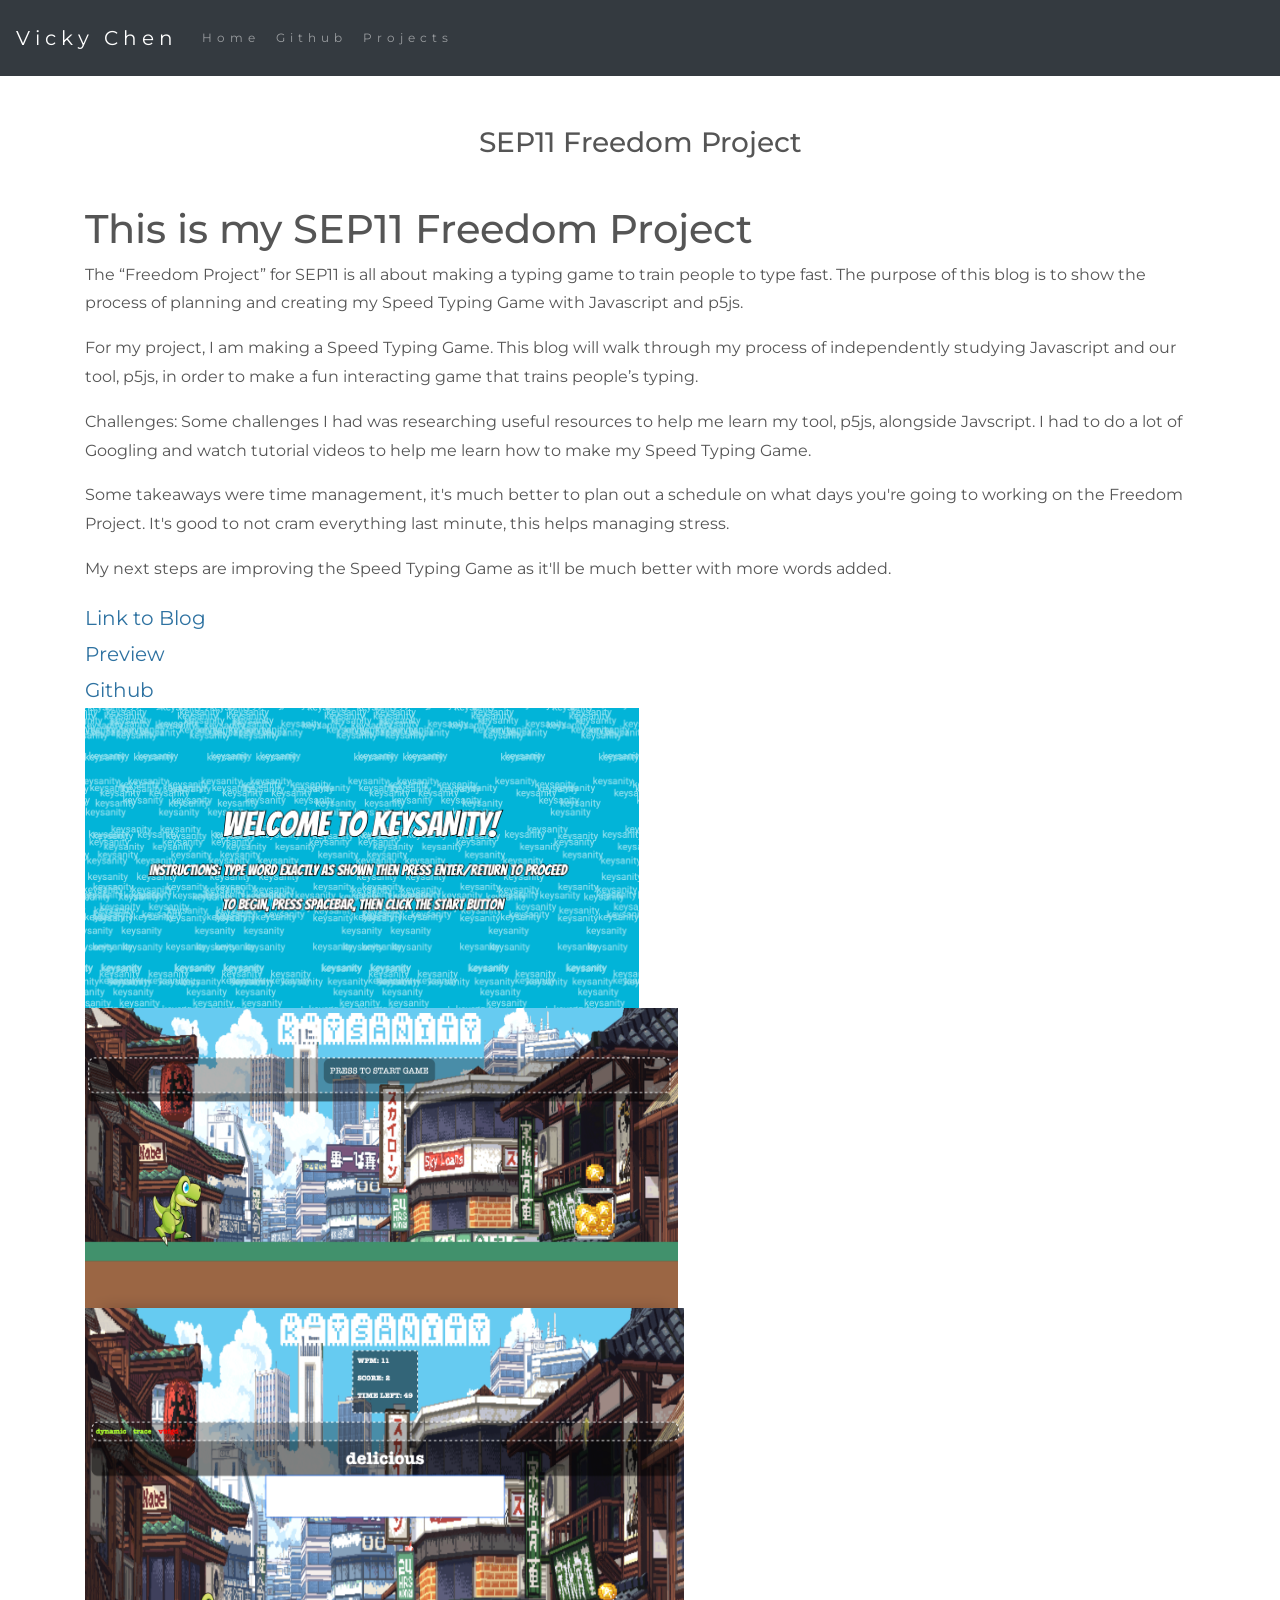
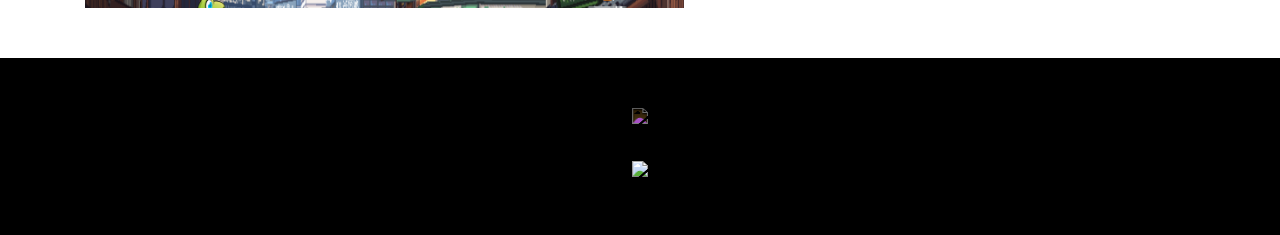
==== projects/apcsa-fp.html @ 8748a296 "update" ====
<!DOCTYPE html>
<html lang="en">

<head>
    <title class="owner-name">#</title>
    <meta charset="utf-8">
    <meta name="viewport" content="width=device-width, initial-scale=1">
    <link rel="stylesheet" href="https://stackpath.bootstrapcdn.com/bootstrap/4.3.1/css/bootstrap.min.css">
    <link href="https://fonts.googleapis.com/css?family=Montserrat" rel="stylesheet">
    <link rel="stylesheet" href="../style.css" type="text/css">
    <script src="https://code.jquery.com/jquery-3.3.1.slim.min.js"></script>
    <script src="https://cdnjs.cloudflare.com/ajax/libs/popper.js/1.14.7/umd/popper.min.js"></script>
    <script src="https://stackpath.bootstrapcdn.com/bootstrap/4.3.1/js/bootstrap.min.js"></script>

</head>

<body>

    <!-- Navbar -->

    <nav class="navbar navbar-expand-lg navbar-dark bg-dark">
        <a class="navbar-brand owner-name" href="#"></a>
        <button class="navbar-toggler" type="button" data-toggle="collapse" data-target="#navbarSupportedContent" aria-controls="navbarSupportedContent" aria-expanded="false" aria-label="Toggle navigation">
            <span class="navbar-toggler-icon"></span>
        </button>

        <div class="collapse navbar-collapse" id="navbarSupportedContent">
            <ul class="navbar-nav mr-auto">
                <li class="nav-item">
                    <a class="nav-link" href="../index.html">Home</a>
                </li>
                <li class="nav-item">
                    <a class="nav-link" href="#" id="github" target="_blank">Github</a>
                </li>
                <li class="nav-item">
                    <a class="nav-link" href="../index.html#projects">Projects</a>
                </li>
            </ul>
        </div>
    </nav>

    <!-- First Container -->
    <div class="container-fluid bg-1">
        <div class="container">

            <h3 class="margin text-center">SEP11 Freedom Project</h3>
            <h1>This is my SEP11 Freedom Project</h1>
            <p>The “Freedom Project” for SEP11 is all about making a typing game to train people to type fast. The purpose of this blog is to show the process of planning and creating my Speed Typing Game with Javascript and p5js.
</p>
<p>For my project, I am making a Speed Typing Game. This blog will walk through my process of independently studying Javascript and our tool, p5js, in order to make a fun interacting game that trains people’s typing.
</p>
<p>Challenges: Some challenges I had was researching useful resources to help me learn my tool, p5js, alongside Javscript. I had to do a lot of Googling and watch tutorial videos to help me learn how to make my Speed Typing Game.</p>
<p>Some takeaways were time management, it's much better to plan out a schedule on what days you're going to working on the Freedom Project. It's good to not cram everything last minute, this helps managing stress.</p>
<p>My next steps are improving the Speed Typing Game as it'll be much better with more words added.</p>
            <a href="https://docs.google.com/document/d/1BGJ49V76hw2mv8tHfQa8FgszegV8YEF02ZYlIMXNzXY/edit?usp=sharing">Link to Blog</a><br>

            <!--EXAMPLE OF PREVIEW LINK-->
            <a href="https://sanilac6459.github.io/sep11-freedom-project-typing-game/intro/index.html">Preview</a><br>
            <!--EXAMPLE OF GITHUB LINK-->
            <a href="https://github.com/sanilac6459/sep11-freedom-project-typing-game">Github</a><br>

            <img src="../img/intro.png" class="img-fluid project-img">
            
            <img src="../img/sep11.png" class="img-fluid project-img">
            
            <img src="../img/main.png" class="img-fluid project-img">


            <div class="row">

                <!--
                <div class="col-sm-6">
                    Use this to...
                </div>
                <div class="col-sm-6">
                    ...make two columns
                </div>
                -->

            </div>

        </div>
    </div>



    <!-- Footer -->
    <footer class="container-fluid bg-4 text-center">
        <a href="#" target="_blank" id="fork"><img src="../img/fork.png"></a><br>
        <a href="https://hstatsep.github.io" target="_blank"><img src="https://hstatsep.github.io/img/hstatsep-logo-small.png" id="sep"></a>
    </footer>


    <script src="../script.js"></script>
</body>

</html>
---- style.css ----
html, body {
    height: 100%;
}

body {
    font: 20px Montserrat, sans-serif;
    line-height: 1.8;
    color: #f5f6f7;
}

p {
    font-size: 16px;
}

a {
    color: #2e72a1;
}

#logo, .project-img {
    max-height: 300px;
}

#fork img{
    height: 25px;
    margin-bottom: 25px;
    filter: invert(1);
}

#sep {
    height: 75px;
}

.margin {
    margin-bottom: 45px;
}

.bg-1 {
    background-color: #ffffff; /* White */
    color: #555555;
}

.bg-2 {
    background-color: #A5D1F3; /* Light Blue */
    color: #ffffff;
}

.card {
    color: black;
    text-align: left;
}

.card-title {
    font-weight: 700;
}

.bg-3 {
    background-color: #6194BC; /* Hippie Blue */
    color: #ffffff;
}

.bg-4 {
    background-color: #000000; /* Black */
    color: #fff;
}

.container-fluid {
    padding-top: 50px;
    padding-bottom: 50px;
}

.navbar {
    padding-top: 15px;
    padding-bottom: 15px;
    border: 0;
    border-radius: 0;
    margin-bottom: 0;
    font-size: 12px;
    letter-spacing: 5px;
}

.navbar-nav li a:hover {
    color: #2e72a1 !important;
}
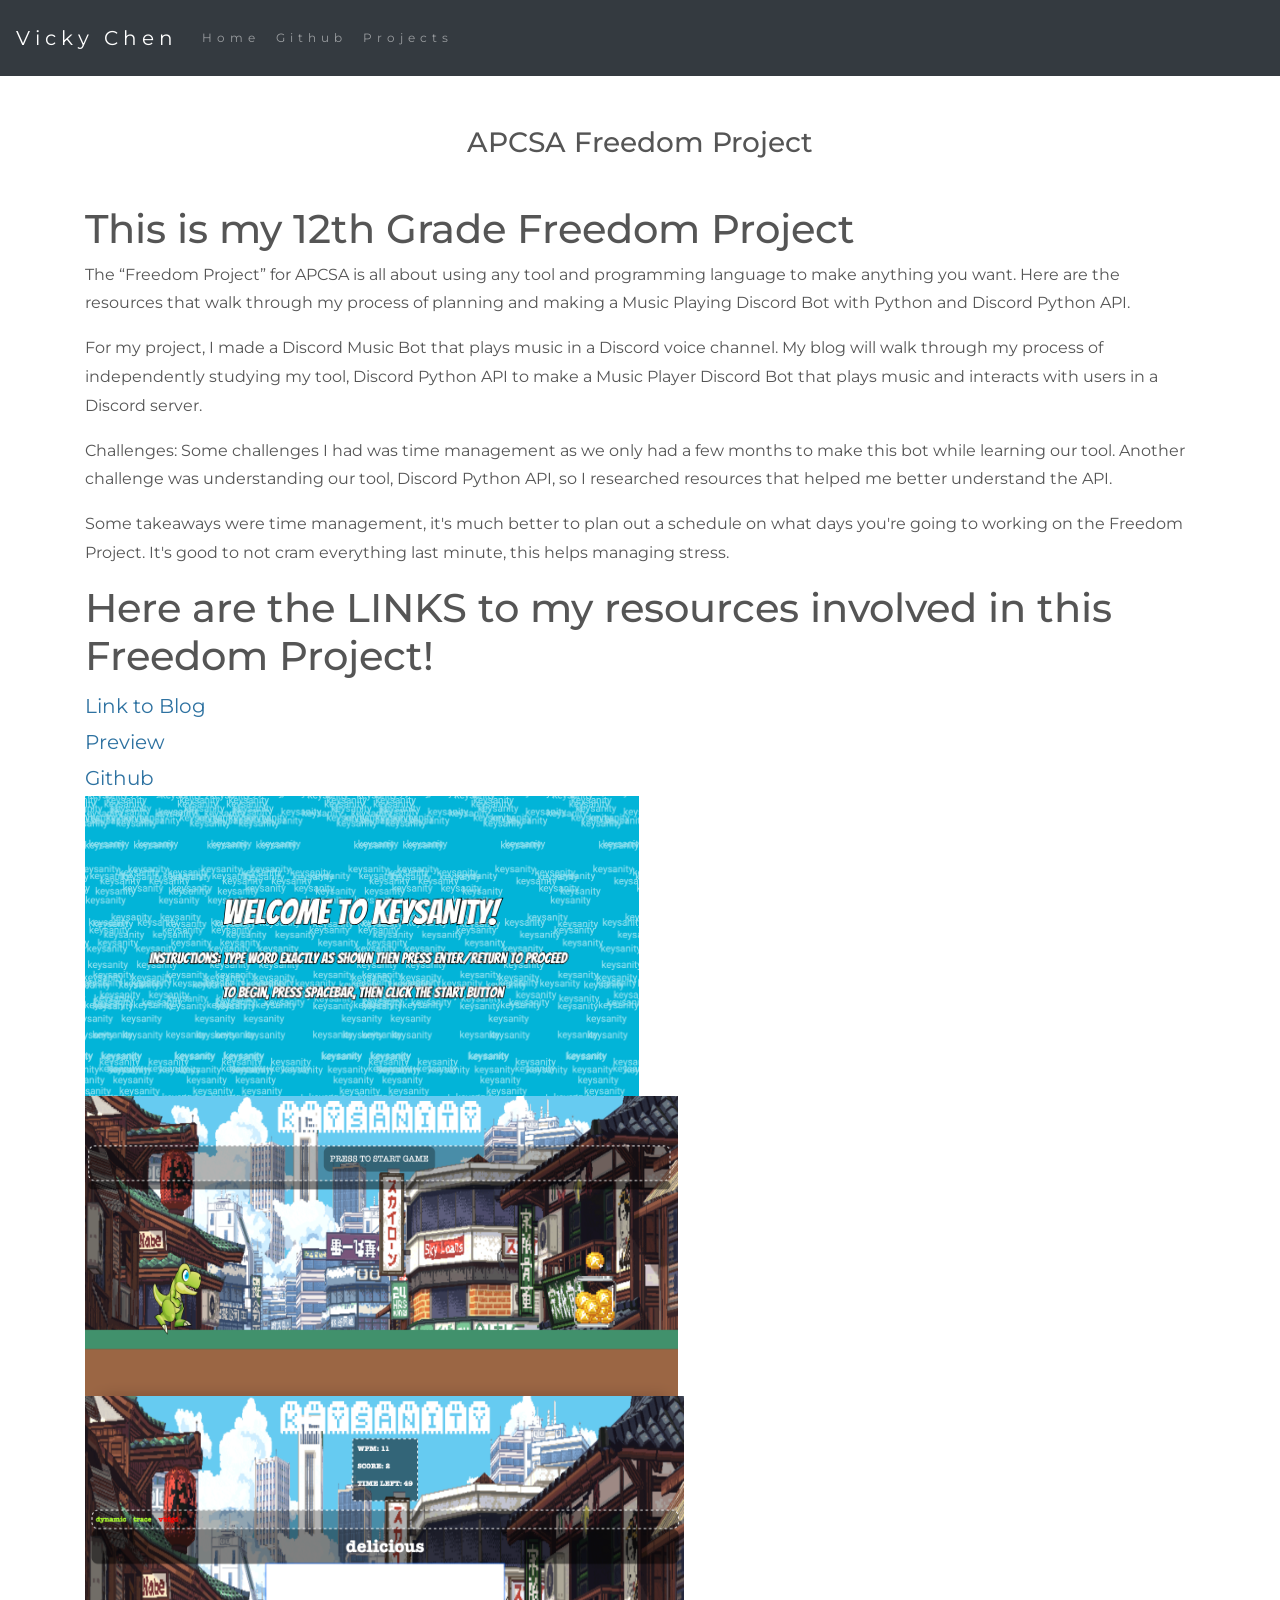
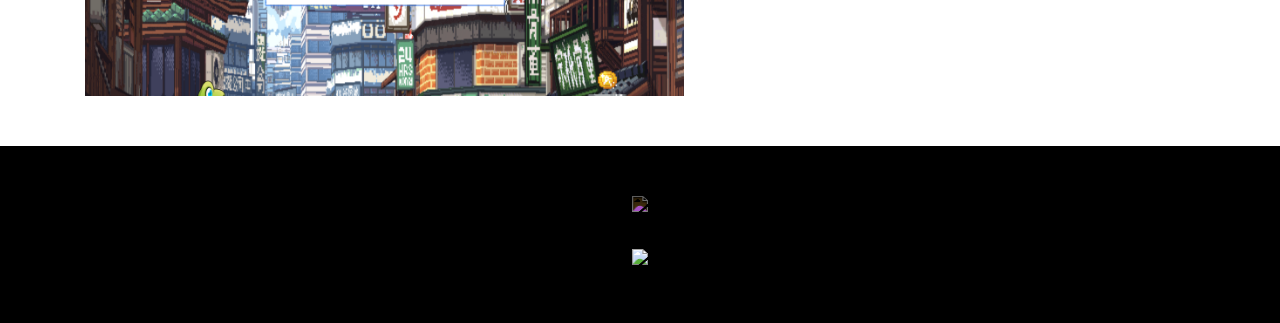
==== commit 51f9a0e4: "update" ====
--- a/projects/apcsa-fp.html
+++ b/projects/apcsa-fp.html
@@ -43,26 +43,27 @@
     <div class="container-fluid bg-1">
         <div class="container">
 
-            <h3 class="margin text-center">SEP11 Freedom Project</h3>
-            <h1>This is my SEP11 Freedom Project</h1>
-            <p>The “Freedom Project” for SEP11 is all about making a typing game to train people to type fast. The purpose of this blog is to show the process of planning and creating my Speed Typing Game with Javascript and p5js.
+            <h3 class="margin text-center">APCSA Freedom Project</h3>
+            <h1>This is my 12th Grade Freedom Project</h1>
+            <p>The “Freedom Project” for APCSA is all about using any tool and programming language to make anything you want. Here are the resources that walk through my process of planning and making a Music Playing Discord Bot with Python and Discord Python API.
 </p>
-<p>For my project, I am making a Speed Typing Game. This blog will walk through my process of independently studying Javascript and our tool, p5js, in order to make a fun interacting game that trains people’s typing.
+<p>For my project, I made a Discord Music Bot that plays music in a Discord voice channel. My blog will walk through my process of independently studying my tool, Discord Python API to make a Music Player Discord Bot that plays music and interacts with users in a Discord server.
 </p>
-<p>Challenges: Some challenges I had was researching useful resources to help me learn my tool, p5js, alongside Javscript. I had to do a lot of Googling and watch tutorial videos to help me learn how to make my Speed Typing Game.</p>
+<p>Challenges: Some challenges I had was time management as we only had a few months to make this bot while learning our tool. Another challenge was understanding our tool, Discord Python API, so I researched resources that helped me better understand the API.</p>
 <p>Some takeaways were time management, it's much better to plan out a schedule on what days you're going to working on the Freedom Project. It's good to not cram everything last minute, this helps managing stress.</p>
-<p>My next steps are improving the Speed Typing Game as it'll be much better with more words added.</p>
-            <a href="https://docs.google.com/document/d/1BGJ49V76hw2mv8tHfQa8FgszegV8YEF02ZYlIMXNzXY/edit?usp=sharing">Link to Blog</a><br>
+<h1>Here are the LINKS to my resources involved in this Freedom Project!</h1>
+
+            <a href="https://docs.google.com/document/d/1sjWSZfbbpYjDxeHX-JZvYXO_PqVlCfKJWjYZ-AWHiV0/edit?usp=sharing">Link to Blog</a><br>
 
             <!--EXAMPLE OF PREVIEW LINK-->
-            <a href="https://sanilac6459.github.io/sep11-freedom-project-typing-game/intro/index.html">Preview</a><br>
+            <a href="https://drive.google.com/file/d/1Vi3Xcvd2CfMMfHCFG77Shms5e30xO0hy/view?usp=sharing">Preview</a><br>
             <!--EXAMPLE OF GITHUB LINK-->
-            <a href="https://github.com/sanilac6459/sep11-freedom-project-typing-game">Github</a><br>
+            <a href="https://github.com/vickyc6811/apcsa-discord-bot">Github</a><br>
 
             <img src="../img/intro.png" class="img-fluid project-img">
-            
+
             <img src="../img/sep11.png" class="img-fluid project-img">
-            
+
             <img src="../img/main.png" class="img-fluid project-img">
 
 
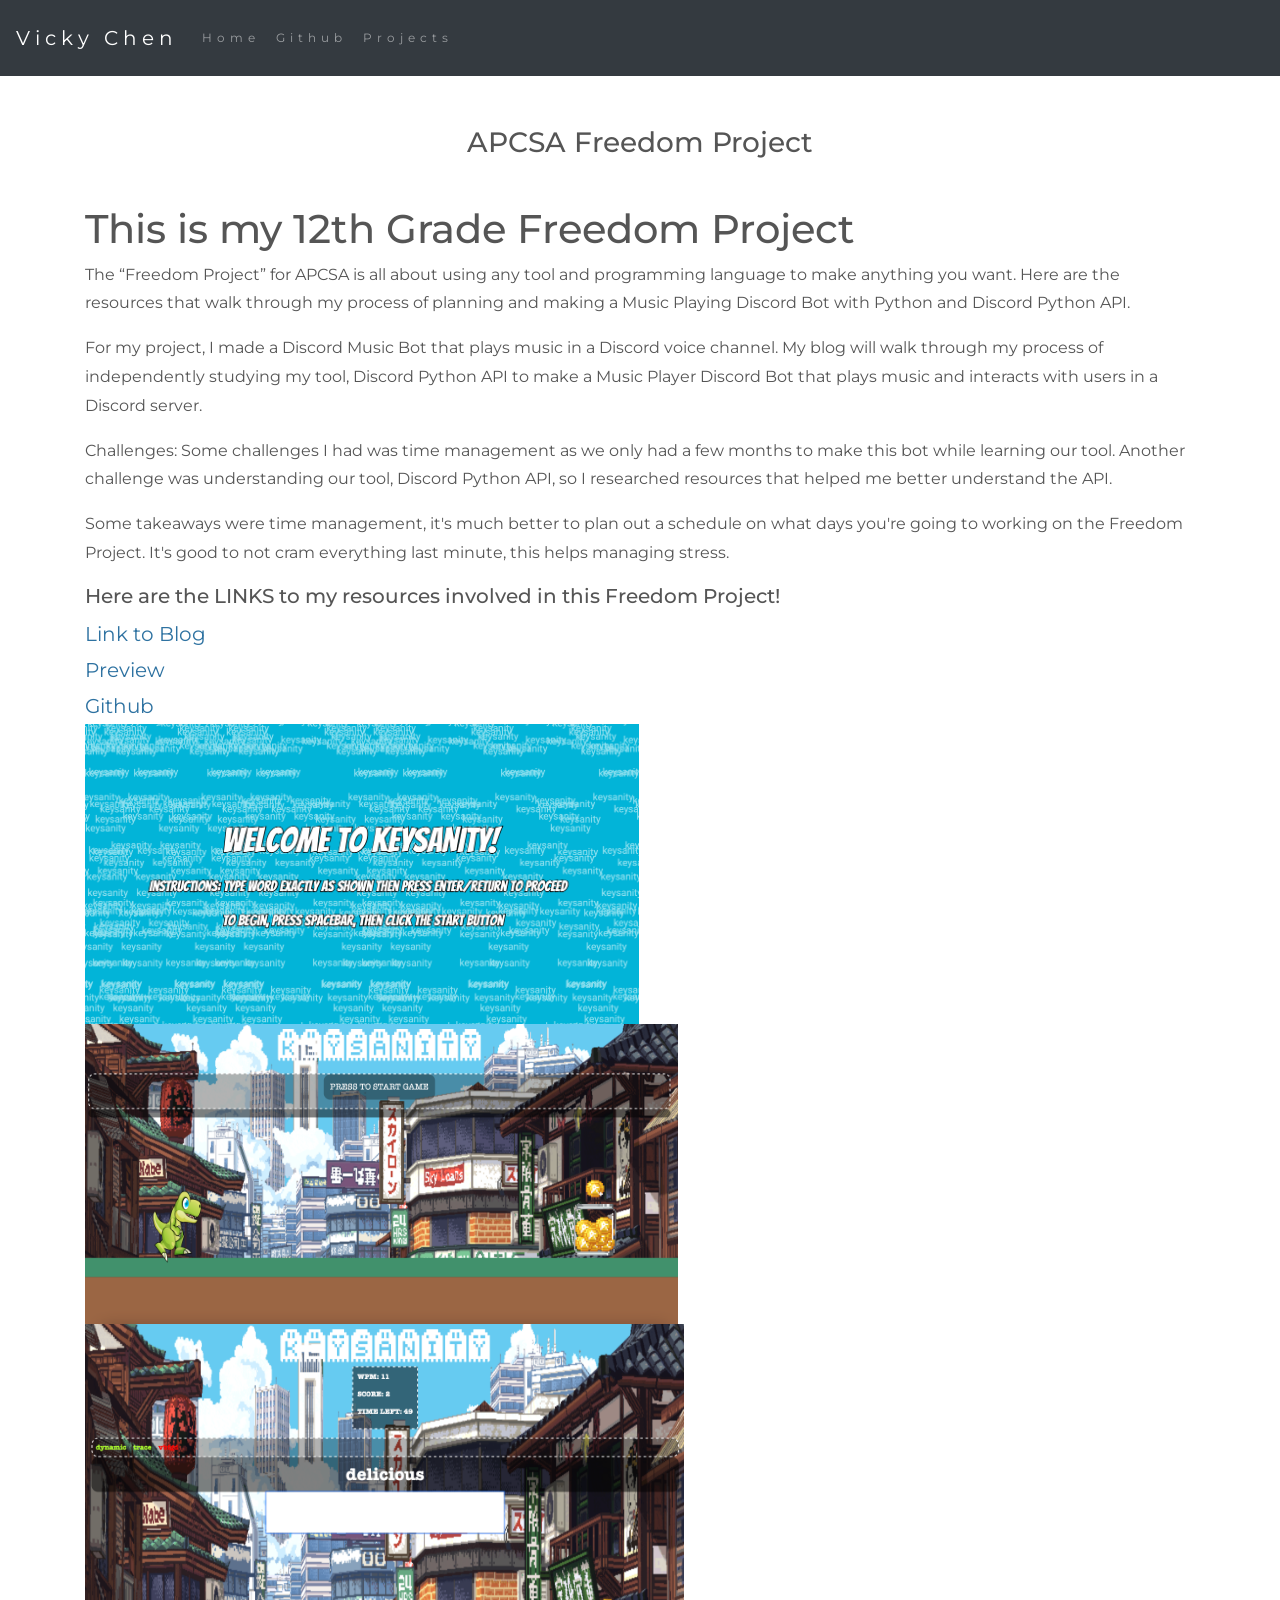
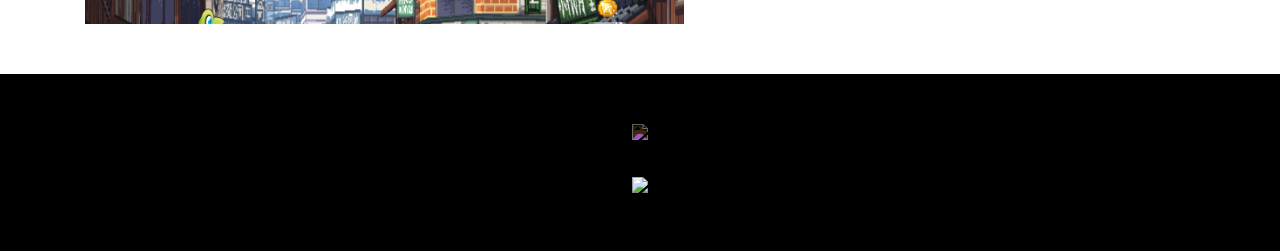
==== commit 02c6552b: "update" ====
--- a/projects/apcsa-fp.html
+++ b/projects/apcsa-fp.html
@@ -51,7 +51,7 @@
 </p>
 <p>Challenges: Some challenges I had was time management as we only had a few months to make this bot while learning our tool. Another challenge was understanding our tool, Discord Python API, so I researched resources that helped me better understand the API.</p>
 <p>Some takeaways were time management, it's much better to plan out a schedule on what days you're going to working on the Freedom Project. It's good to not cram everything last minute, this helps managing stress.</p>
-<h1>Here are the LINKS to my resources involved in this Freedom Project!</h1>
+<h5>Here are the LINKS to my resources involved in this Freedom Project!</h5>
 
             <a href="https://docs.google.com/document/d/1sjWSZfbbpYjDxeHX-JZvYXO_PqVlCfKJWjYZ-AWHiV0/edit?usp=sharing">Link to Blog</a><br>
 
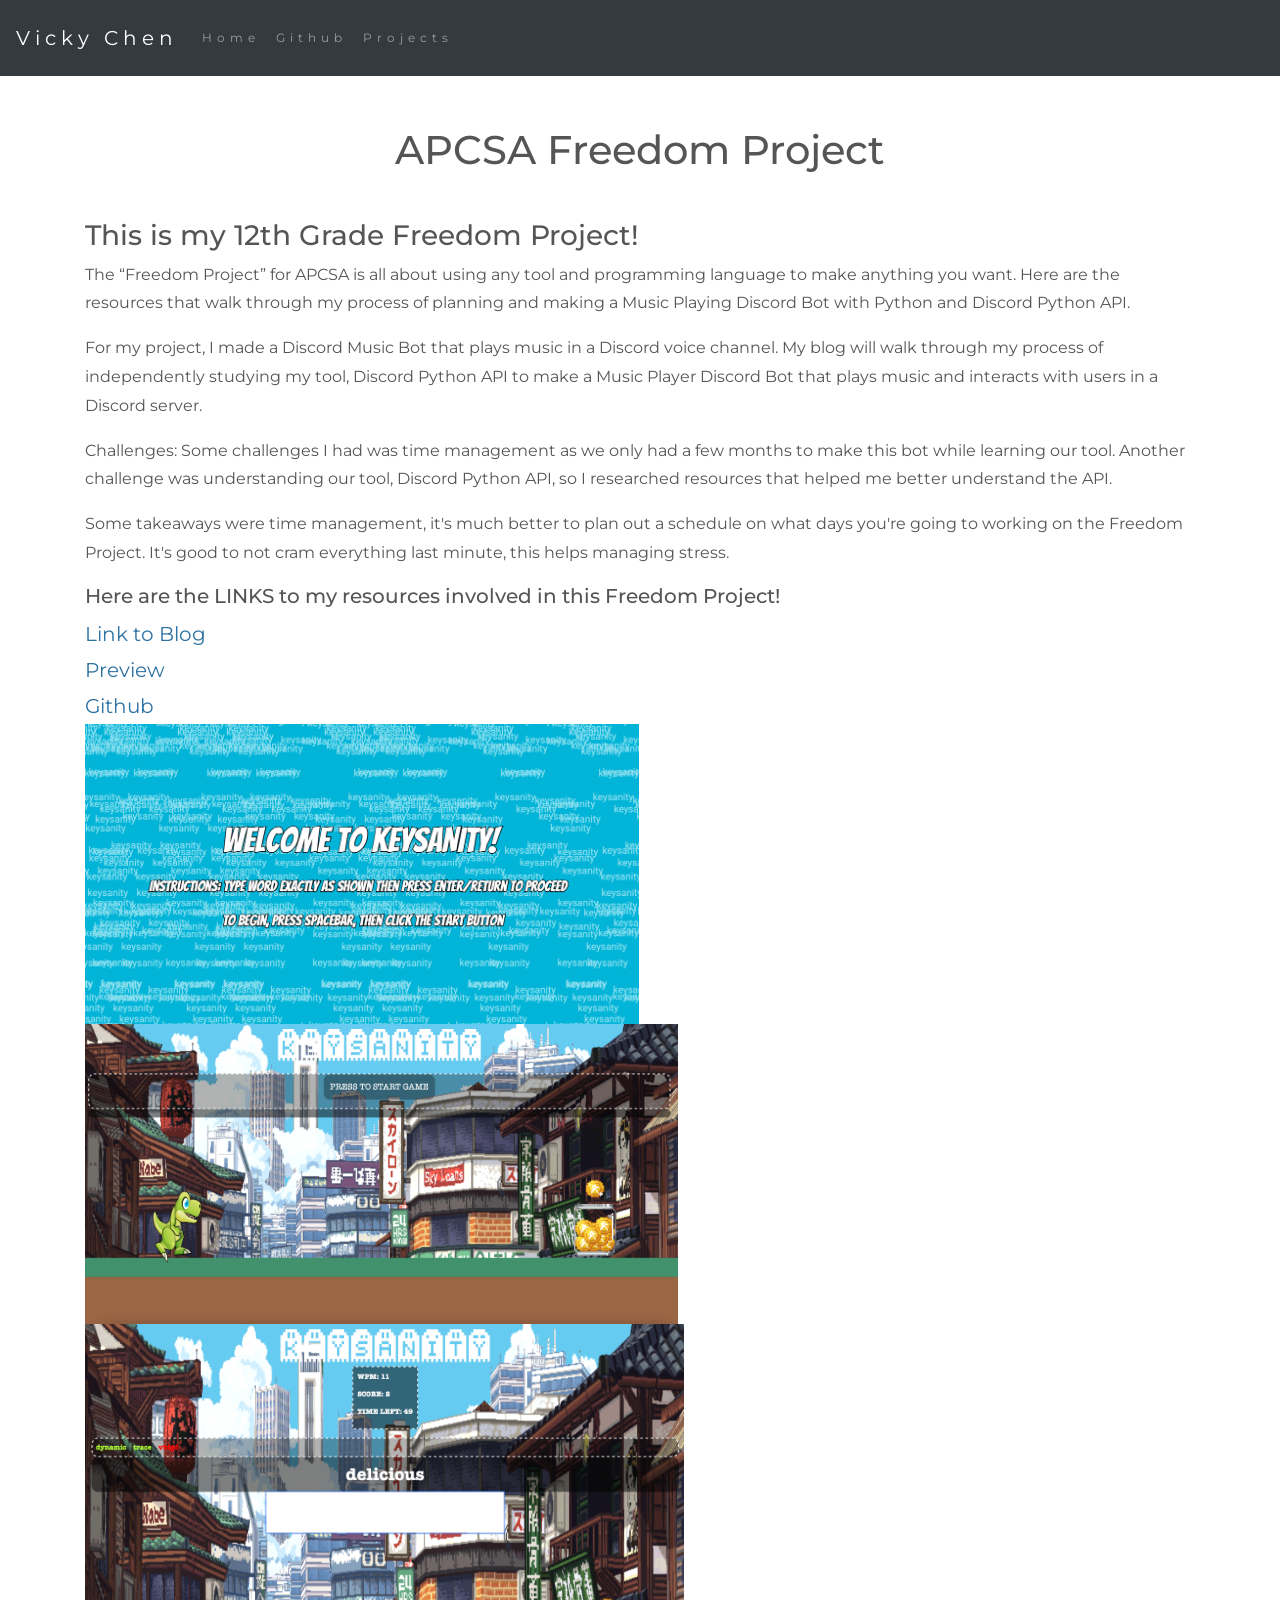
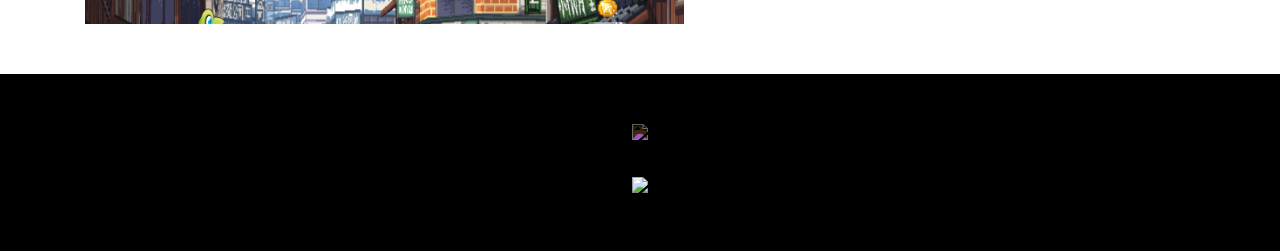
==== commit cae2f4b1: "update" ====
--- a/projects/apcsa-fp.html
+++ b/projects/apcsa-fp.html
@@ -43,8 +43,8 @@
     <div class="container-fluid bg-1">
         <div class="container">
 
-            <h3 class="margin text-center">APCSA Freedom Project</h3>
-            <h1>This is my 12th Grade Freedom Project</h1>
+            <h1 class="margin text-center">APCSA Freedom Project</h1>
+            <h3>This is my 12th Grade Freedom Project!</h3>
             <p>The “Freedom Project” for APCSA is all about using any tool and programming language to make anything you want. Here are the resources that walk through my process of planning and making a Music Playing Discord Bot with Python and Discord Python API.
 </p>
 <p>For my project, I made a Discord Music Bot that plays music in a Discord voice channel. My blog will walk through my process of independently studying my tool, Discord Python API to make a Music Player Discord Bot that plays music and interacts with users in a Discord server.
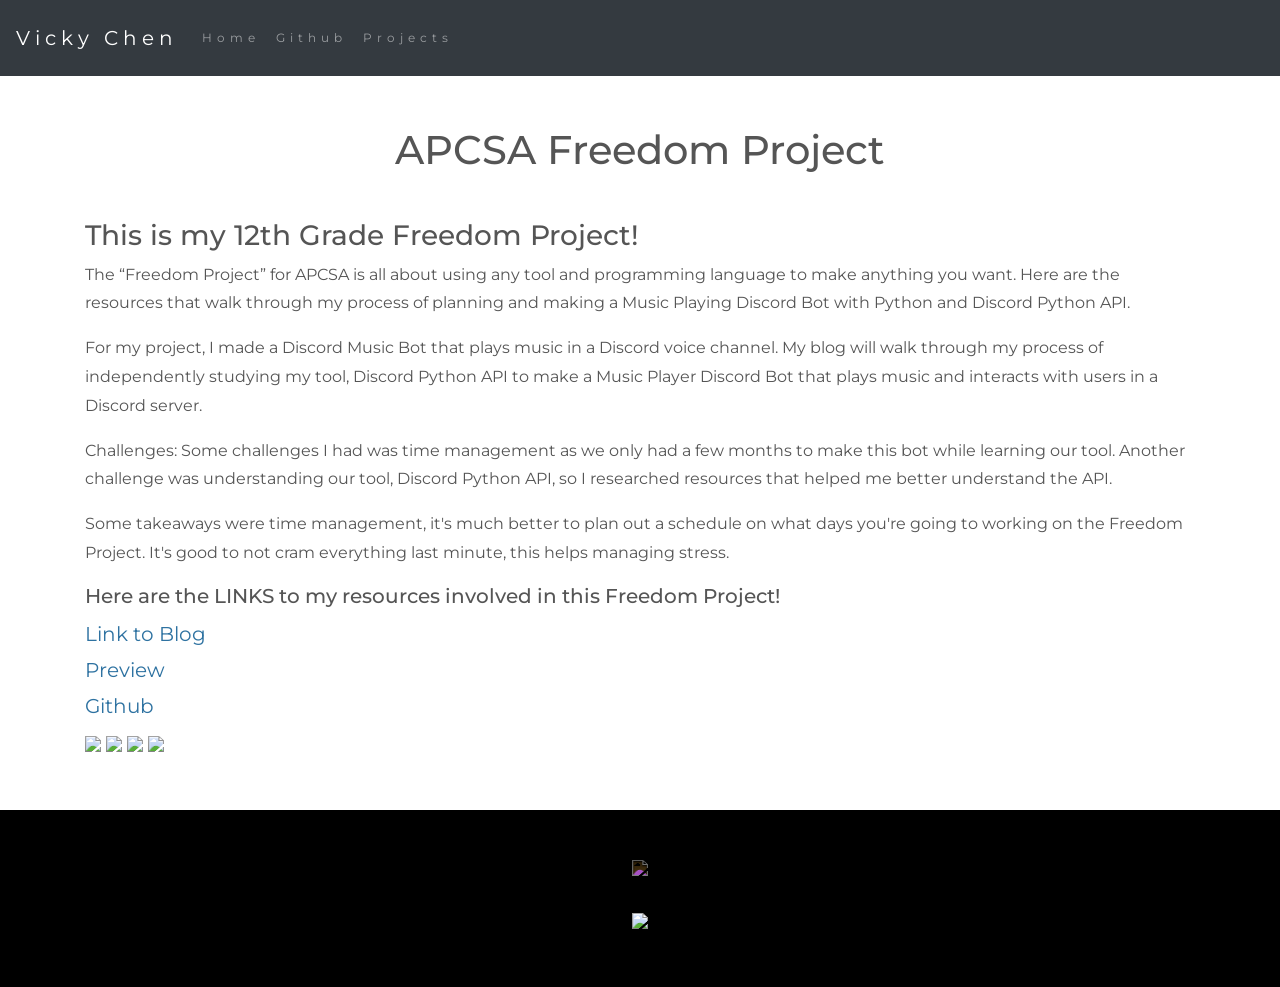
==== commit 84a2c725: "update" ====
--- a/projects/apcsa-fp.html
+++ b/projects/apcsa-fp.html
@@ -60,11 +60,13 @@
             <!--EXAMPLE OF GITHUB LINK-->
             <a href="https://github.com/vickyc6811/apcsa-discord-bot">Github</a><br>
 
-            <img src="../img/intro.png" class="img-fluid project-img">
+            <img src="../img/discordpy.png" class="img-fluid project-img">
 
-            <img src="../img/sep11.png" class="img-fluid project-img">
+            <img src="../img/cord.png" class="img-fluid project-img">
 
-            <img src="../img/main.png" class="img-fluid project-img">
+            <img src="../img/function.png" class="img-fluid project-img">
+
+            <img src="../img/voice.png" class="img-fluid project-img">
 
 
             <div class="row">
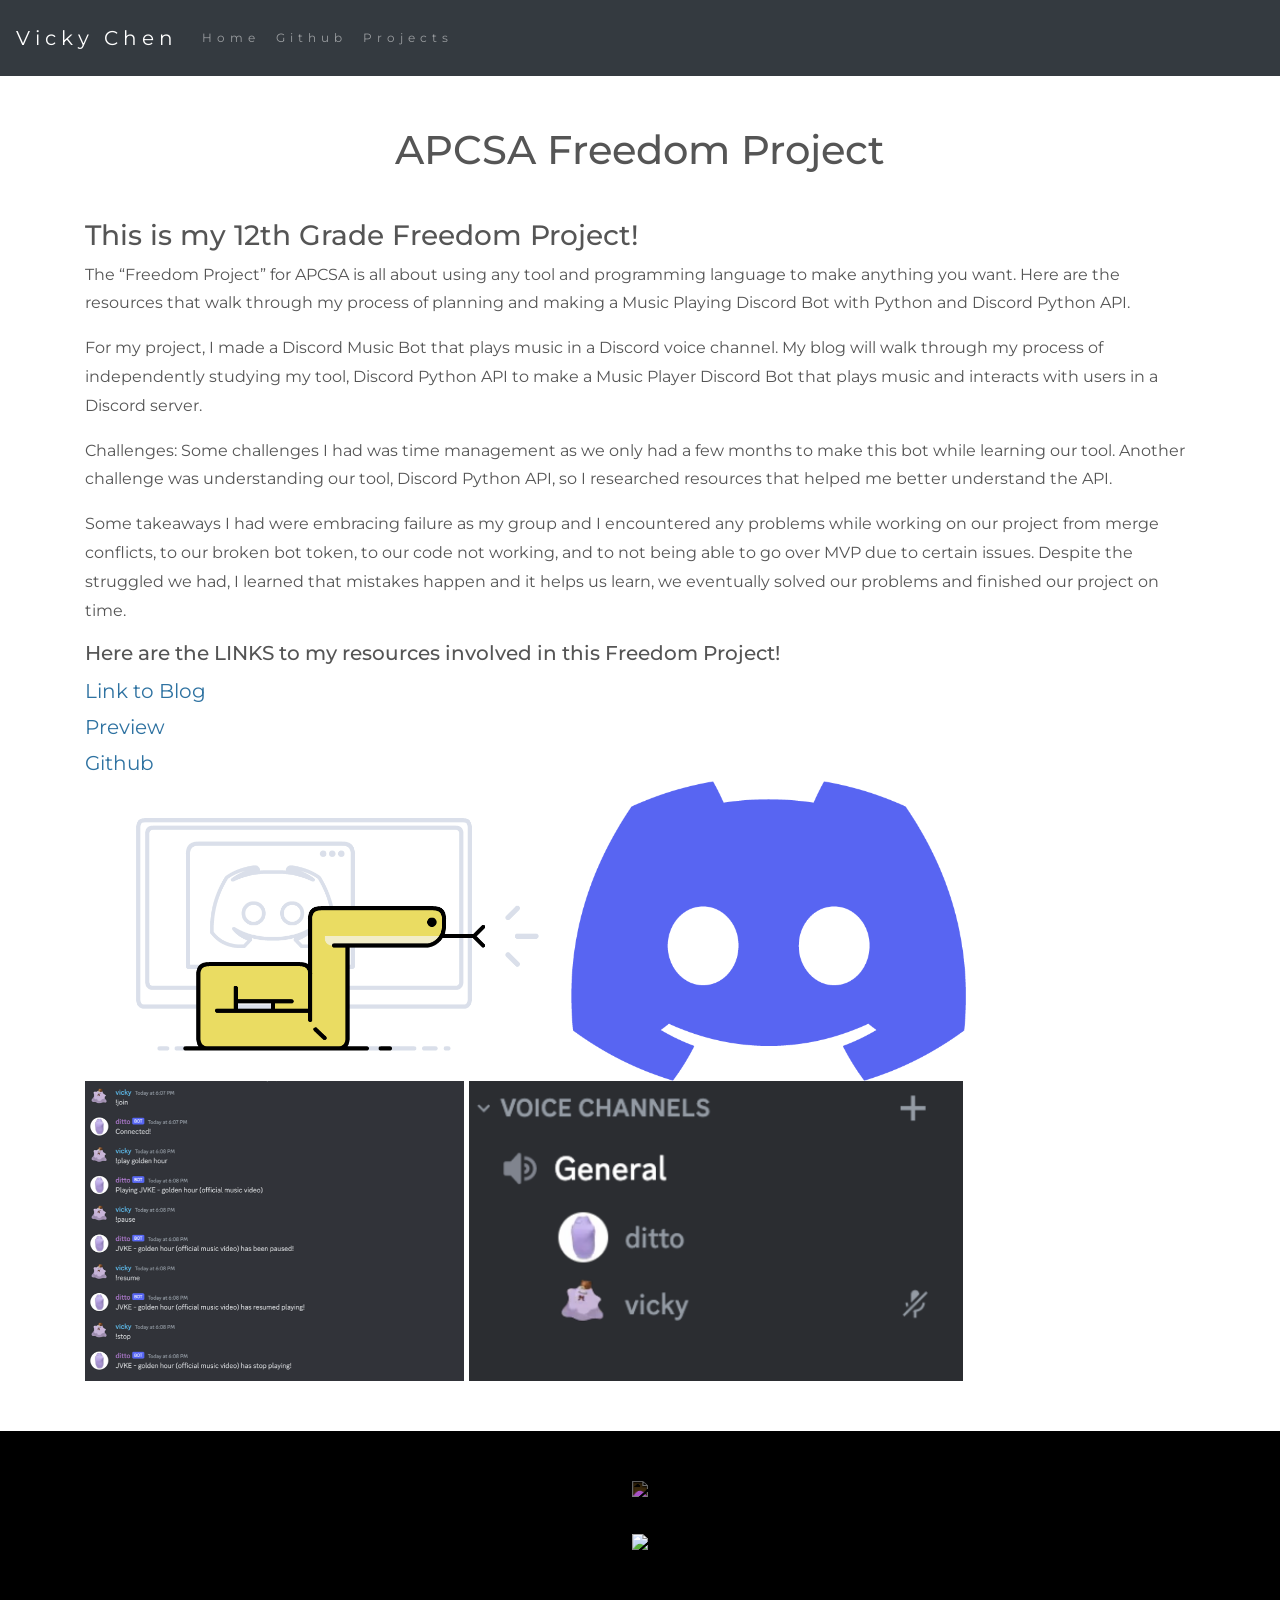
==== commit f417083f: "update" ====
--- a/projects/apcsa-fp.html
+++ b/projects/apcsa-fp.html
@@ -50,7 +50,7 @@
 <p>For my project, I made a Discord Music Bot that plays music in a Discord voice channel. My blog will walk through my process of independently studying my tool, Discord Python API to make a Music Player Discord Bot that plays music and interacts with users in a Discord server.
 </p>
 <p>Challenges: Some challenges I had was time management as we only had a few months to make this bot while learning our tool. Another challenge was understanding our tool, Discord Python API, so I researched resources that helped me better understand the API.</p>
-<p>Some takeaways were time management, it's much better to plan out a schedule on what days you're going to working on the Freedom Project. It's good to not cram everything last minute, this helps managing stress.</p>
+<p>Some takeaways I had were embracing failure as my group and I encountered any problems while working on our project from merge conflicts, to our broken bot token, to our code not working, and to not being able to go over MVP due to certain issues. Despite the struggled we had, I learned that mistakes happen and it helps us learn, we eventually solved our problems and finished our project on time.</p>
 <h5>Here are the LINKS to my resources involved in this Freedom Project!</h5>
 
             <a href="https://docs.google.com/document/d/1sjWSZfbbpYjDxeHX-JZvYXO_PqVlCfKJWjYZ-AWHiV0/edit?usp=sharing">Link to Blog</a><br>
